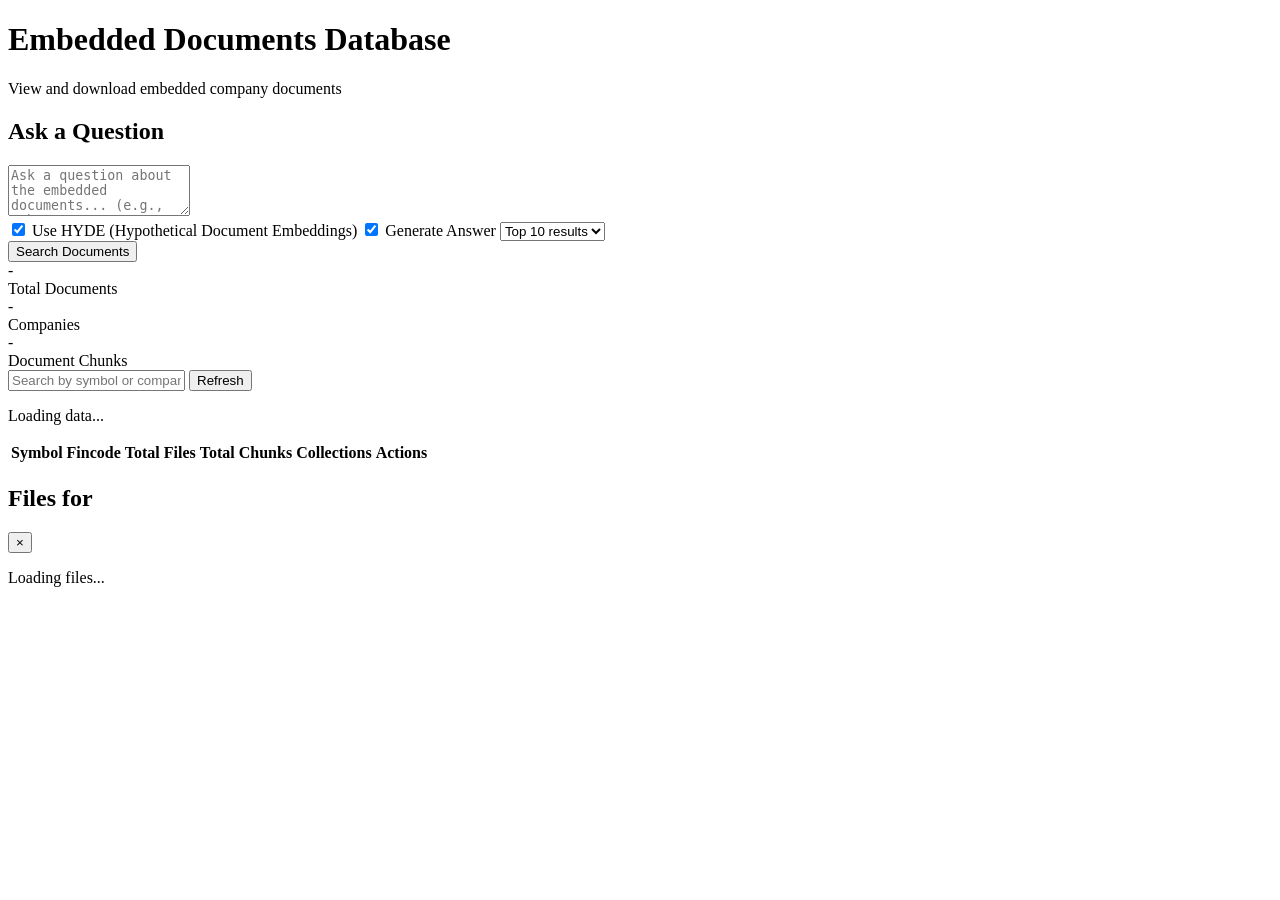
==== embed-documents-main/web/static/index.html @ c2b8f88d "first commit" ====
<!DOCTYPE html>
<html lang="en">
<head>
    <meta charset="UTF-8">
    <meta name="viewport" content="width=device-width, initial-scale=1.0">
    <title>Embedded Documents Viewer</title>
    <link rel="stylesheet" href="/static/style.css">
</head>
<body>
    <div class="container">
        <header>
            <h1>Embedded Documents Database</h1>
            <p class="subtitle">View and download embedded company documents</p>
        </header>

        <!-- Query Section -->
        <section class="query-section">
            <h2>Ask a Question</h2>
            <div class="query-input-container">
                <textarea
                    id="query-input"
                    placeholder="Ask a question about the embedded documents... (e.g., 'What was TCS revenue in FY2024?')"
                    class="query-input"
                    rows="3"
                ></textarea>
                <div class="query-options">
                    <label class="checkbox-label">
                        <input type="checkbox" id="use-hyde" checked>
                        Use HYDE (Hypothetical Document Embeddings)
                    </label>
                    <label class="checkbox-label">
                        <input type="checkbox" id="synthesize" checked>
                        Generate Answer
                    </label>
                    <select id="top-k" class="select-input">
                        <option value="5">Top 5 results</option>
                        <option value="10" selected>Top 10 results</option>
                        <option value="20">Top 20 results</option>
                    </select>
                </div>
                <button id="query-btn" class="btn btn-primary" onclick="submitQuery()">
                    Search Documents
                </button>
            </div>
            
            <!-- Query Results -->
            <div id="query-results" class="query-results" style="display: none;">
                <div id="query-loading" class="loading" style="display: none;">
                    <div class="spinner"></div>
                    <p>Searching documents...</p>
                </div>
                <div id="query-answer" class="answer-section" style="display: none;">
                    <h3>Answer</h3>
                    <div id="answer-content" class="answer-content"></div>
                    <div id="citations" class="citations"></div>
                </div>
                <div id="query-chunks" class="chunks-section" style="display: none;">
                    <h3>Retrieved Chunks</h3>
                    <div id="chunks-list" class="chunks-list"></div>
                </div>
            </div>
        </section>

        <!-- Statistics Dashboard -->
        <section class="stats-section">
            <div class="stat-card">
                <div class="stat-value" id="total-documents">-</div>
                <div class="stat-label">Total Documents</div>
            </div>
            <div class="stat-card">
                <div class="stat-value" id="total-symbols">-</div>
                <div class="stat-label">Companies</div>
            </div>
            <div class="stat-card">
                <div class="stat-value" id="total-chunks">-</div>
                <div class="stat-label">Document Chunks</div>
            </div>
        </section>

        <!-- Search and Filter -->
        <section class="search-section">
            <input
                type="text"
                id="search-input"
                placeholder="Search by symbol or company name..."
                class="search-input"
            >
            <button id="refresh-btn" class="btn btn-secondary">Refresh</button>
        </section>

        <!-- Loading Indicator -->
        <div id="loading" class="loading">
            <div class="spinner"></div>
            <p>Loading data...</p>
        </div>

        <!-- Error Message -->
        <div id="error" class="error-message" style="display: none;">
            <p id="error-text"></p>
        </div>

        <!-- Main Table -->
        <section class="table-section">
            <table id="symbols-table">
                <thead>
                    <tr>
                        <th>Symbol</th>
                        <th>Fincode</th>
                        <th>Total Files</th>
                        <th>Total Chunks</th>
                        <th>Collections</th>
                        <th>Actions</th>
                    </tr>
                </thead>
                <tbody id="table-body">
                    <!-- Will be populated by JavaScript -->
                </tbody>
            </table>
        </section>

        <!-- Modal for File Details -->
        <div id="file-modal" class="modal">
            <div class="modal-content">
                <div class="modal-header">
                    <h2 id="modal-title">Files for <span id="modal-symbol"></span></h2>
                    <button class="close-btn" onclick="closeModal()">&times;</button>
                </div>
                <div class="modal-body">
                    <div id="modal-loading" class="loading">
                        <div class="spinner"></div>
                        <p>Loading files...</p>
                    </div>
                    <table id="files-table" style="display: none;">
                        <thead>
                            <tr>
                                <th>Filename</th>
                                <th>Sub-Category</th>
                                <th>Document Date</th>
                                <th>Collection</th>
                                <th>Chunks</th>
                                <th>Embedded Date</th>
                                <th>Download</th>
                            </tr>
                        </thead>
                        <tbody id="files-table-body">
                            <!-- Will be populated by JavaScript -->
                        </tbody>
                    </table>
                </div>
            </div>
        </div>
    </div>

    <script src="/static/app.js"></script>
</body>
</html>
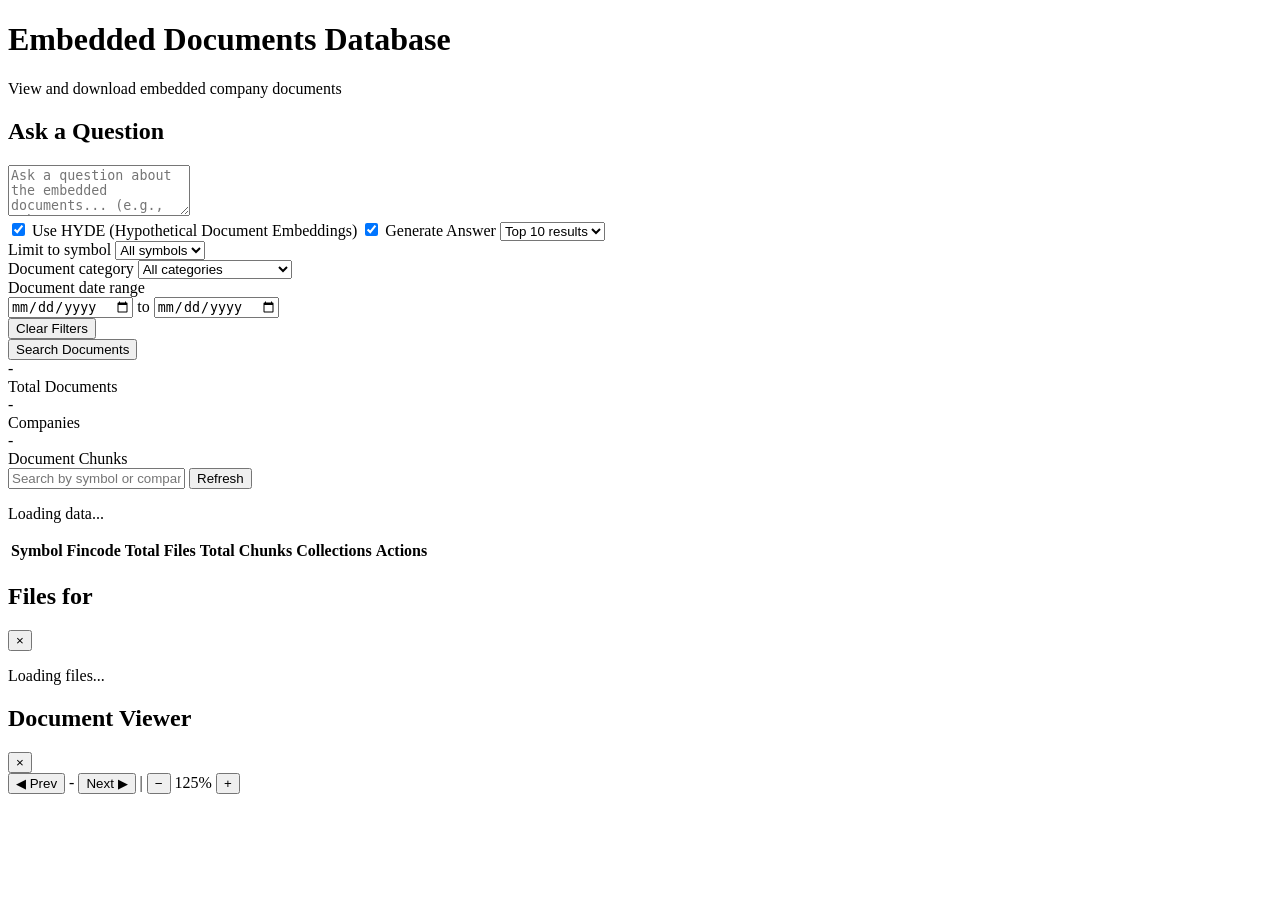
==== commit 69562fe0: "added bbox using json parse" ====
--- a/embed-documents-main/web/static/index.html
+++ b/embed-documents-main/web/static/index.html
@@ -38,6 +38,33 @@
                         <option value="20">Top 20 results</option>
                     </select>
                 </div>
+                <div class="query-filters">
+                    <div class="filter-group">
+                        <label for="filter-symbol">Limit to symbol</label>
+                        <select id="filter-symbol" class="select-input">
+                            <option value="">All symbols</option>
+                        </select>
+                    </div>
+                    <div class="filter-group">
+                        <label for="filter-category">Document category</label>
+                        <select id="filter-category" class="select-input">
+                            <option value="">All categories</option>
+                            <option value="annual-report">Annual reports</option>
+                            <option value="concall">Concall transcripts</option>
+                            <option value="investor-presentation">Investor presentations</option>
+                        </select>
+                    </div>
+                    <div class="filter-group">
+                        <label>Document date range</label>
+                        <div class="date-range">
+                            <input type="date" id="filter-date-from" class="date-input">
+                            <span class="date-separator">to</span>
+                            <input type="date" id="filter-date-to" class="date-input">
+                        </div>
+                    </div>
+                    <button id="clear-filters" class="btn btn-secondary btn-sm" type="button">Clear Filters</button>
+                </div>
+                <div id="active-filter-chips" class="filter-chips"></div>
                 <button id="query-btn" class="btn btn-primary" onclick="submitQuery()">
                     Search Documents
                 </button>
@@ -48,6 +75,13 @@
                 <div id="query-loading" class="loading" style="display: none;">
                     <div class="spinner"></div>
                     <p>Searching documents...</p>
+                </div>
+                <div id="query-context" class="query-context" style="display: none;">
+                    <div id="route-info" class="route-info"></div>
+                    <div class="context-filters">
+                        <span class="context-label">Applied filters</span>
+                        <div id="context-filters" class="filter-chips"></div>
+                    </div>
                 </div>
                 <div id="query-answer" class="answer-section" style="display: none;">
                     <h3>Answer</h3>
@@ -149,8 +183,60 @@
                 </div>
             </div>
         </div>
+
+        <!-- Modal for PDF Viewer -->
+        <div id="pdf-modal" class="modal pdf-modal">
+            <div class="modal-content pdf-content">
+                <div class="modal-header">
+                    <h2 id="pdf-title">Document Viewer</h2>
+                    <button class="close-btn" onclick="closePdfModal()">&times;</button>
+                </div>
+                <div class="pdf-body">
+                    <div class="pdf-toolbar">
+                        <div class="pdf-meta">
+                            <span id="pdf-symbol" class="badge" style="display: none;"></span>
+                            <span id="pdf-filename" class="pdf-filename"></span>
+                        </div>
+                        <div class="pdf-controls">
+                            <button id="pdf-prev-btn" class="btn btn-secondary btn-sm" type="button" onclick="changePdfPage(-1)">◀ Prev</button>
+                            <span id="pdf-page-indicator" class="pdf-page-indicator">-</span>
+                            <button id="pdf-next-btn" class="btn btn-secondary btn-sm" type="button" onclick="changePdfPage(1)">Next ▶</button>
+                            <span class="pdf-zoom-separator">|</span>
+                            <button id="pdf-zoom-out-btn" class="btn btn-secondary btn-sm" type="button" onclick="changePdfZoom(-0.25)">−</button>
+                            <span id="pdf-zoom-indicator" class="pdf-page-indicator">125%</span>
+                            <button id="pdf-zoom-in-btn" class="btn btn-secondary btn-sm" type="button" onclick="changePdfZoom(0.25)">+</button>
+                        </div>
+                    </div>
+                    <div id="pdf-loading" class="loading" style="display: none;">
+                        <div class="spinner"></div>
+                        <p>Loading PDF...</p>
+                    </div>
+                    <div id="pdf-error" class="error-message" style="display: none;">
+                        <p id="pdf-error-text"></p>
+                    </div>
+                    <div id="pdf-viewer" class="pdf-viewer" style="display: none;">
+                        <div class="pdf-canvas-wrapper">
+                            <div id="pdf-page-container" class="pdf-page-container">
+                                <canvas id="pdf-canvas"></canvas>
+                                <!-- Citation highlight overlays appended here -->
+                            </div>
+                        </div>
+                        <div class="pdf-chunk-preview">
+                            <h4>Highlighted Chunk</h4>
+                            <p id="pdf-chunk-text"></p>
+                        </div>
+                    </div>
+                </div>
+            </div>
+        </div>
     </div>
 
+    <script src="/static/vendor/pdf.min.js"></script>
+    <script>
+        if (window.pdfjsLib) {
+            pdfjsLib.GlobalWorkerOptions.workerSrc = '/static/vendor/pdf.worker.min.js';
+        }
+    </script>
     <script src="/static/app.js"></script>
 </body>
 </html>
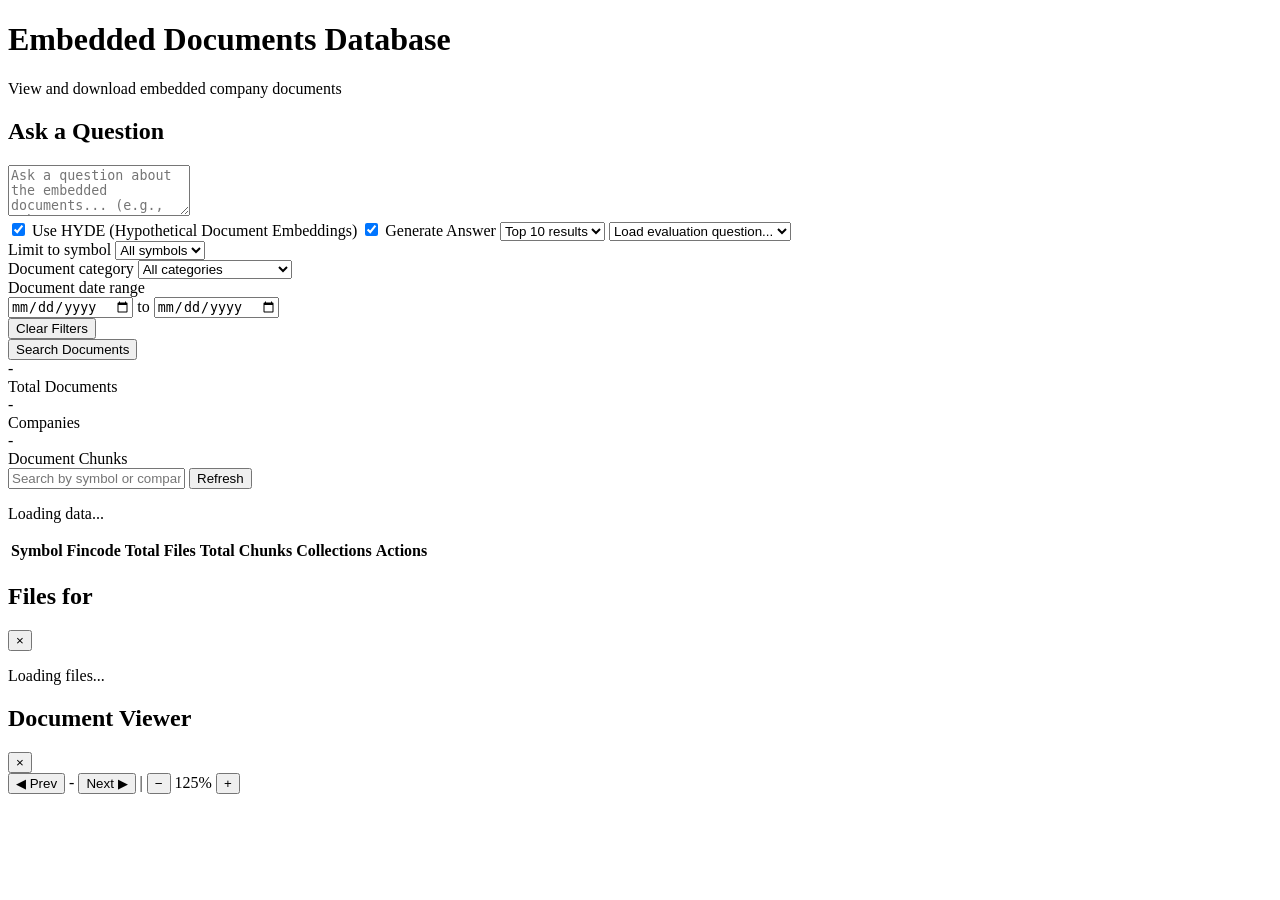
==== commit 8013dde1: "added evals in the frontend and modularised parsing" ====
--- a/embed-documents-main/web/static/index.html
+++ b/embed-documents-main/web/static/index.html
@@ -37,6 +37,9 @@
                         <option value="10" selected>Top 10 results</option>
                         <option value="20">Top 20 results</option>
                     </select>
+                    <select id="eval-question-select" class="select-input" title="Load an evaluated test question">
+                        <option value="">Load evaluation question...</option>
+                    </select>
                 </div>
                 <div class="query-filters">
                     <div class="filter-group">
@@ -82,6 +85,10 @@
                         <span class="context-label">Applied filters</span>
                         <div id="context-filters" class="filter-chips"></div>
                     </div>
+                </div>
+                <div id="evaluation-scores" class="evaluation-scores" style="display: none;">
+                    <h3>Evaluation Scores</h3>
+                    <div id="evaluation-content" class="evaluation-content"></div>
                 </div>
                 <div id="query-answer" class="answer-section" style="display: none;">
                     <h3>Answer</h3>
@@ -237,6 +244,6 @@
             pdfjsLib.GlobalWorkerOptions.workerSrc = '/static/vendor/pdf.worker.min.js';
         }
     </script>
-    <script src="/static/app.js"></script>
+    <script src="/static/app.js?v=9"></script>
 </body>
 </html>
